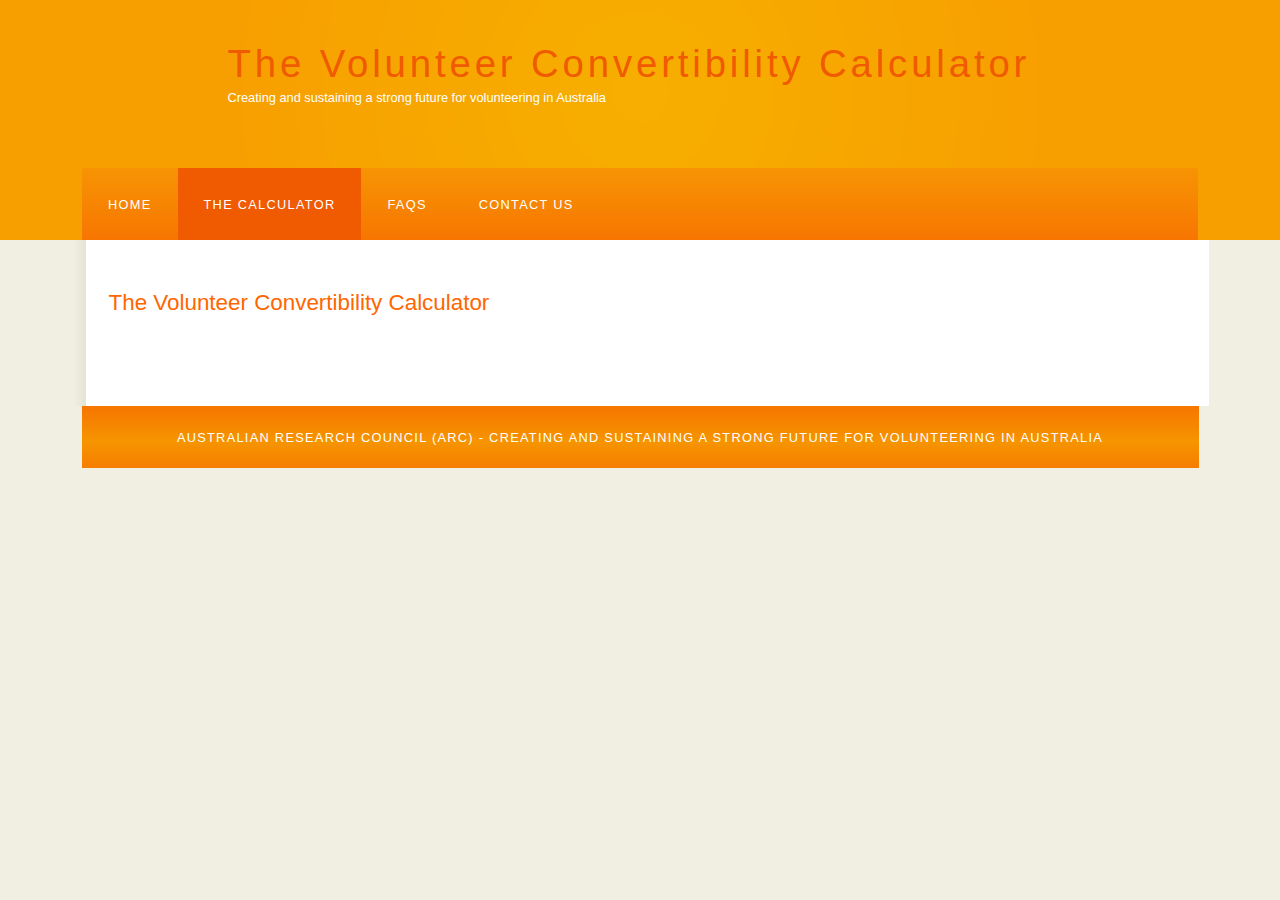
==== docs/calc.html @ 62788c61 "initial commit of older tool" ====
<!DOCTYPE HTML>
<html><head><title>Volunteer Convertibility Calculator</title>

<meta name="keywords" content="Volunteer Calculator">
<meta http-equiv="content-type" content="text/html; charset=windows-1252">
<link rel="stylesheet" type="text/css" href="style/style.css" title="style">
</head>
<body>
<div id="main">
<div id="header">
<div id="logo">
<div id="logo_text">
<h1><a href="index.html"><span class="logo_colour">The
Volunteer Convertibility Calculator</span></a></h1>
<h2>Creating and sustaining a strong future for volunteering in
Australia</h2>
</div>
</div>
<div id="menubar">
<ul id="menu">
<li><a href="index.html">Home</a></li>
<li class="selected"><a href="calc.html">The
Calculator</a></li>
<li><a href="faqs.html">FAQS</a></li>
<li><a href="contact.html">Contact
Us</a></li>
</ul>
</div>
</div>
<div id="content_header"></div>
<div id="site_content"><br>
<div id="content">
<h1>The Volunteer Convertibility Calculator</h1>
<br>
&nbsp;
<p></p>
<div class="tableauPlaceholder" id="viz1525309937306" style="position: relative;">
<noscript><a
href=''><img alt='Volunteerability Instrument '
src='https:&#47;&#47;public.tableau.com&#47;static&#47;images&#47;Vo&#47;VolunteerCalculator&#47;VolunteerabilityInstrument&#47;1_rss.png'
style='border: none' /></a></noscript>
<object class="tableauViz" style="display: none;"><param name="host_url" value="https%3A%2F%2Fpublic.tableau.com%2F">
<param name="embed_code_version" value="3"> <param name="site_root" value=""><param name="name" value="VolunteerCalculator/VolunteerabilityInstrument"><param name="tabs" value="no"><param name="toolbar" value="yes"><param name="static_image" value="https://public.tableau.com/static/images/Vo/VolunteerCalculator/VolunteerabilityInstrument/1.png"><param name="animate_transition" value="yes"><param name="display_static_image" value="yes"><param name="display_spinner" value="yes"><param name="display_overlay" value="yes"><param name="display_count" value="yes"><param name="filter" value="publish=yes"><param name="showShareOptions" value="false"></object></div>
<script type="text/javascript"> var divElement = document.getElementById('viz1525309937306'); var vizElement = divElement.getElementsByTagName('object')[0]; vizElement.style.width='1024px';vizElement.style.height='795px'; var scriptElement = document.createElement('script'); scriptElement.src = 'https://public.tableau.com/javascripts/api/viz_v1.js'; vizElement.parentNode.insertBefore(scriptElement, vizElement); </script></div>
</div>
<div id="content_footer"></div>
<div id="footer"> Australian Research Council (ARC) -
Creating and sustaining a strong future for volunteering in Australia </div>
</div>
</body></html>
---- docs/style/style.css ----
html
{ height: 100%;}

*
{ margin: 0;
  padding: 0;}

body
{ font: normal .80em 'trebuchet ms', arial, sans-serif;
  background: #F0EFE2;
  color: #333333;}

p
{ padding: 0 0 20px 0;
  line-height: 1.7em;}

img
{ border: 0;}

h1, h2, h3, h4, h5, h6 
{ font: normal 175% 'century gothic', arial, sans-serif;
  color: #FF6600;
  margin: 0 0 15px 0;
  padding: 15px 0 5px 0;}

h2
{ font: normal 175% 'century gothic', arial, sans-serif;
  color: #1293EE;}

h4, h5, h6
{ margin: 0;
  padding: 0 0 5px 0;
  font: normal 120% arial, sans-serif;
  color: #1293EE;}

h5, h6
{ font: italic 95% arial, sans-serif;
  padding: 0 0 15px 0;
  color: #000;}

h6
{ color: #362C20;}

a
{ outline: none;
  text-decoration: none;
  color: #3333FF}

a:hover
{ text-decoration: none;
  color: #F05A00;}

.left
{ float: left;
  width: auto;
  margin-right: 10px;}

.right
{ float: right; 
  width: auto;
  margin-left: 10px;}

.center
{ display: block;
  text-align: center;
  margin: 20px auto;}

blockquote
{ margin: 20px 0; 
  padding: 10px 20px 0 20px;
  border: 1px solid #E5E5DB;
  background: #FFF;}

ul
{ margin: 2px 0 22px 17px;}

ul li
{ list-style-type: circle;
  margin: 0 0 6px 0; 
  padding: 0 0 4px 5px;}

ol
{ margin: 8px 0 22px 20px;}

ol li
{ margin: 0 0 11px 0;}

#main, #logo, #menubar, #site_content, #footer
{ margin-left: auto; 
  margin-right: auto;}

#header
{ background: #F79F00;
  height: 240px;}

#logo
{ width: 825px;
  position: relative;
  height: 168px;
  background: #8B0073 url(logo.png) no-repeat;}

#logo #logo_text 
{ position: absolute; 
  top: 20px;
  left: 0;}

#logo h1, #logo h2
{ font: normal 300% 'century gothic', arial, sans-serif;
  border-bottom: 0;
  text-transform: none;
  margin: 0;}

#logo_text h1, #logo_text h1 a, #logo_text h1 a:hover 
{ padding: 22px 0 0 0;
  color: #FFF;
  letter-spacing: 0.1em;
  text-decoration: none;}

#logo_text h1 a .logo_colour
{ color: #F05A00;}

#logo_text h2
{ font-size: 100%;
  padding: 4px 0 0 0;
  color: #FFF;}

#menubar
{ width: 1116px;
  height: 72px;
  padding: 0;
  background: #5B2660 url(menu.png) repeat-x;} 

ul#menu, ul#menu li
{ float: left;
  margin: 0; 
  padding: 0;}

ul#menu li
{ list-style: none;}

ul#menu li a
{ letter-spacing: 0.1em;
  font: normal 100% 'lucida sans unicode', arial, sans-serif;
  display: block; 
  float: left; 
  height: 37px;
  padding: 29px 26px 6px 26px;
  text-align: center;
  color: #FFF;
  text-transform: uppercase;
  text-decoration: none;
  background: transparent;} 

ul#menu li a:hover, ul#menu li.selected a, ul#menu li.selected a:hover
{ color: #FFF;
  background: #3F1B41 url(menu_select.png) repeat-x;}

#site_content
{ width: 1076px;
  overflow: hidden;
  margin: 0 auto 0 auto;
  padding: 20px 24px 20px 37px;
  background: #FFF url(content.png) repeat-y;} 

.sidebar
{ float: right;
  width: 190px;
  padding: 0 15px 20px 15px;}

.sidebar ul
{ width: 178px; 
  padding: 4px 0 0 0; 
  margin: 4px 0 30px 0;}

.sidebar li
{ list-style: none; 
  padding: 0 0 7px 0; }

.sidebar li a, .sidebar li a:hover
{ padding: 0 0 0 40px;
  display: block;
  background: transparent url(link.png) no-repeat left center;} 

.sidebar li a.selected
{ color: #444;
  text-decoration: none;} 

#content
{ text-align: left;
  width: 1024px;
  padding: 0;}

#content ul
{ margin: 2px 0 22px 0px;}

#content ul li
{ list-style-type: none;
  background: url(bullet.png) no-repeat;
  margin: 0 0 6px 0; 
  padding: 0 0 4px 25px;
  line-height: 1.2em;}

#footer
{ width: 1117px;
  font: normal 100% 'lucida sans unicode', arial, sans-serif;
  height: 33px;
  padding: 24px 0 5px 0;
  text-align: center; 
  background: #29425E url(footer.png) repeat-x;
  color: #FFF;
  text-transform: uppercase;
  letter-spacing: 0.1em;}

#footer a
{ color: #FFF;
  text-decoration: none;}

#footer a:hover
{ color: #FFF;
  text-decoration: underline;}

.search
{ color: #5D5D5D; 
  border: 1px solid #BBB; 
  width: 134px; 
  padding: 4px; 
  font: 100% arial, sans-serif;}

#colours
{ height: 0px;
  text-align: right;
  padding: 66px 16px 0px 300px;}
  
.form_settings
{ margin: 15px 0 0 0;}

.form_settings p
{ padding: 0 0 4px 0;}

.form_settings span
{ float: left; 
  width: 200px; 
  text-align: left;}
  
.form_settings input, .form_settings textarea
{ padding: 5px; 
  width: 499px; 
  font: 100% arial; 
  border: 1px solid #E5E5DB; 
  background: #FFF; 
  color: #47433F;}
  
.form_settings .submit
{ font: 100% arial; 
  border: 1px solid; 
  width: 99px; 
  margin: 0 0 0 0px; 
  height: 33px;
  padding: 2px 0 3px 0;
  cursor: pointer; 
  background: #F05A00; 
  color: #FFF;}

.form_settings textarea, .form_settings select
{ font: 100% arial; 
  width: 499px;}

.form_settings select
{ width: 310px;}

.form_settings .checkbox
{ margin: 4px 0; 
  padding: 0; 
  width: 14px;
  border: 0;
  background: none;}

.separator
{ width: 100%;
  height: 0;
  border-top: 1px solid #D9D5CF;
  border-bottom: 1px solid #FFF;
  margin: 0 0 20px 0;}
  
table tr th, table tr td
{ color: #FFF;
  padding: 7px 4px;
  text-align: left;}
  
table tr td
{ color: #47433F;
  border-top: 1px solid #FFF;}
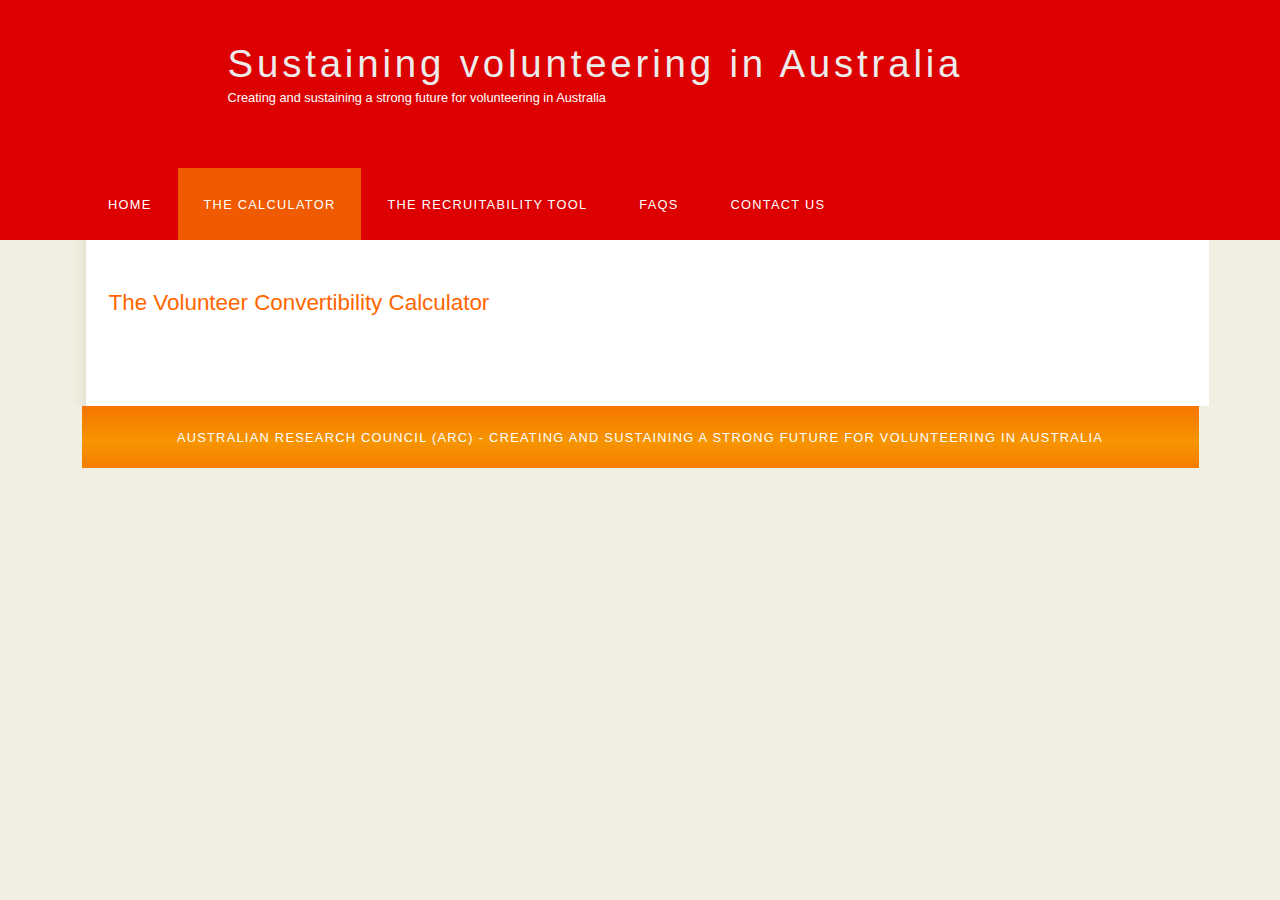
==== commit 1063e3a0: "started changning the colour theme" ====
--- a/docs/calc.html
+++ b/docs/calc.html
@@ -1,50 +1,76 @@
-<!DOCTYPE HTML>
-<html><head><title>Volunteer Convertibility Calculator</title>
+<!DOCTYPE HTML>
+<html>
 
-<meta name="keywords" content="Volunteer Calculator">
-<meta http-equiv="content-type" content="text/html; charset=windows-1252">
-<link rel="stylesheet" type="text/css" href="style/style.css" title="style">
+<head>
+    <title>Sustaining volunteering in Australia</title>
+
+    <meta name="keywords" content="Volunteer Calculator">
+    <meta http-equiv="content-type" content="text/html; charset=windows-1252">
+    <link rel="stylesheet" type="text/css" href="style/style.css" title="style">
 </head>
+
 <body>
-<div id="main">
-<div id="header">
-<div id="logo">
-<div id="logo_text">
-<h1><a href="index.html"><span class="logo_colour">The
-Volunteer Convertibility Calculator</span></a></h1>
-<h2>Creating and sustaining a strong future for volunteering in
-Australia</h2>
-</div>
-</div>
-<div id="menubar">
-<ul id="menu">
-<li><a href="index.html">Home</a></li>
-<li class="selected"><a href="calc.html">The
-Calculator</a></li>
-<li><a href="faqs.html">FAQS</a></li>
-<li><a href="contact.html">Contact
-Us</a></li>
-</ul>
-</div>
-</div>
-<div id="content_header"></div>
-<div id="site_content"><br>
-<div id="content">
-<h1>The Volunteer Convertibility Calculator</h1>
-<br>
-&nbsp;
-<p></p>
-<div class="tableauPlaceholder" id="viz1525309937306" style="position: relative;">
-<noscript><a
-href=''><img alt='Volunteerability Instrument '
-src='https:&#47;&#47;public.tableau.com&#47;static&#47;images&#47;Vo&#47;VolunteerCalculator&#47;VolunteerabilityInstrument&#47;1_rss.png'
-style='border: none' /></a></noscript>
-<object class="tableauViz" style="display: none;"><param name="host_url" value="https%3A%2F%2Fpublic.tableau.com%2F">
-<param name="embed_code_version" value="3"> <param name="site_root" value=""><param name="name" value="VolunteerCalculator/VolunteerabilityInstrument"><param name="tabs" value="no"><param name="toolbar" value="yes"><param name="static_image" value="https://public.tableau.com/static/images/Vo/VolunteerCalculator/VolunteerabilityInstrument/1.png"><param name="animate_transition" value="yes"><param name="display_static_image" value="yes"><param name="display_spinner" value="yes"><param name="display_overlay" value="yes"><param name="display_count" value="yes"><param name="filter" value="publish=yes"><param name="showShareOptions" value="false"></object></div>
-<script type="text/javascript"> var divElement = document.getElementById('viz1525309937306'); var vizElement = divElement.getElementsByTagName('object')[0]; vizElement.style.width='1024px';vizElement.style.height='795px'; var scriptElement = document.createElement('script'); scriptElement.src = 'https://public.tableau.com/javascripts/api/viz_v1.js'; vizElement.parentNode.insertBefore(scriptElement, vizElement); </script></div>
-</div>
-<div id="content_footer"></div>
-<div id="footer"> Australian Research Council (ARC) -
-Creating and sustaining a strong future for volunteering in Australia </div>
-</div>
-</body></html>+    <div id="main">
+        <div id="header">
+            <div id="logo">
+                <div id="logo_text">
+                    <h1><a href="index.html"><span class="logo_colour">Sustaining volunteering in Australia</span></a></h1>
+                    <h2>Creating and sustaining a strong future for volunteering in
+                        Australia</h2>
+                </div>
+            </div>
+            <div id="menubar">
+                <ul id="menu">
+                    <li><a href="index.html">Home</a></li>
+                    <li class="selected"><a href="calc.html">The
+                            Calculator</a></li>
+                    <li><a href="https://curtinic.github.io/cbs-volunteer-survey/#!/">The Recruitability Tool</a></li>
+                    <li><a href="faqs.html">FAQS</a></li>
+                    <li><a href="contact.html">Contact
+                            Us</a></li>
+                </ul>
+            </div>
+        </div>
+        <div id="content_header"></div>
+        <div id="site_content"><br>
+            <div id="content">
+                <h1>The Volunteer Convertibility Calculator</h1>
+                <br>
+                &nbsp;
+                <p></p>
+                <div class="tableauPlaceholder" id="viz1525309937306" style="position: relative;">
+                    <noscript><a href=''><img alt='Volunteerability Instrument ' src='https:&#47;&#47;public.tableau.com&#47;static&#47;images&#47;Vo&#47;VolunteerCalculator&#47;VolunteerabilityInstrument&#47;1_rss.png'
+                                style='border: none' /></a></noscript>
+                    <object class="tableauViz" style="display: none;">
+                        <param name="host_url" value="https%3A%2F%2Fpublic.tableau.com%2F">
+                        <param name="embed_code_version" value="3">
+                        <param name="site_root" value="">
+                        <param name="name" value="VolunteerCalculator/VolunteerabilityInstrument">
+                        <param name="tabs" value="no">
+                        <param name="toolbar" value="yes">
+                        <param name="static_image" value="https://public.tableau.com/static/images/Vo/VolunteerCalculator/VolunteerabilityInstrument/1.png">
+                        <param name="animate_transition" value="yes">
+                        <param name="display_static_image" value="yes">
+                        <param name="display_spinner" value="yes">
+                        <param name="display_overlay" value="yes">
+                        <param name="display_count" value="yes">
+                        <param name="filter" value="publish=yes">
+                        <param name="showShareOptions" value="false"></object></div>
+                <script type="text/javascript">
+                    var divElement = document.getElementById('viz1525309937306');
+                    var vizElement = divElement.getElementsByTagName('object')[0];
+                    vizElement.style.width = '1024px';
+                    vizElement.style.height = '795px';
+                    var scriptElement = document.createElement('script');
+                    scriptElement.src = 'https://public.tableau.com/javascripts/api/viz_v1.js';
+                    vizElement.parentNode.insertBefore(scriptElement, vizElement);
+                </script>
+            </div>
+        </div>
+        <div id="content_footer"></div>
+        <div id="footer"> Australian Research Council (ARC) -
+            Creating and sustaining a strong future for volunteering in Australia </div>
+    </div>
+</body>
+
+</html>--- a/docs/style/style.css
+++ b/docs/style/style.css
@@ -90,14 +90,15 @@
   margin-right: auto;}
 
 #header
-{ background: #F79F00;
+{ background: rgb(220, 0, 0);
   height: 240px;}
 
 #logo
 { width: 825px;
   position: relative;
   height: 168px;
-  background: #8B0073 url(logo.png) no-repeat;}
+  /* background: rgb(236, 5, 5) url(logo.png) no-repeat;} */
+}
 
 #logo #logo_text 
 { position: absolute; 
@@ -117,7 +118,7 @@
   text-decoration: none;}
 
 #logo_text h1 a .logo_colour
-{ color: #F05A00;}
+{ color: rgb(236, 236,236);}
 
 #logo_text h2
 { font-size: 100%;
@@ -128,7 +129,8 @@
 { width: 1116px;
   height: 72px;
   padding: 0;
-  background: #5B2660 url(menu.png) repeat-x;} 
+  /* background: #C70039 url(menu.png) repeat-x; */
+} 
 
 ul#menu, ul#menu li
 { float: left;
@@ -258,7 +260,7 @@
   height: 33px;
   padding: 2px 0 3px 0;
   cursor: pointer; 
-  background: #F05A00; 
+  background: rgb(220, 0, 0); 
   color: #FFF;}
 
 .form_settings textarea, .form_settings select
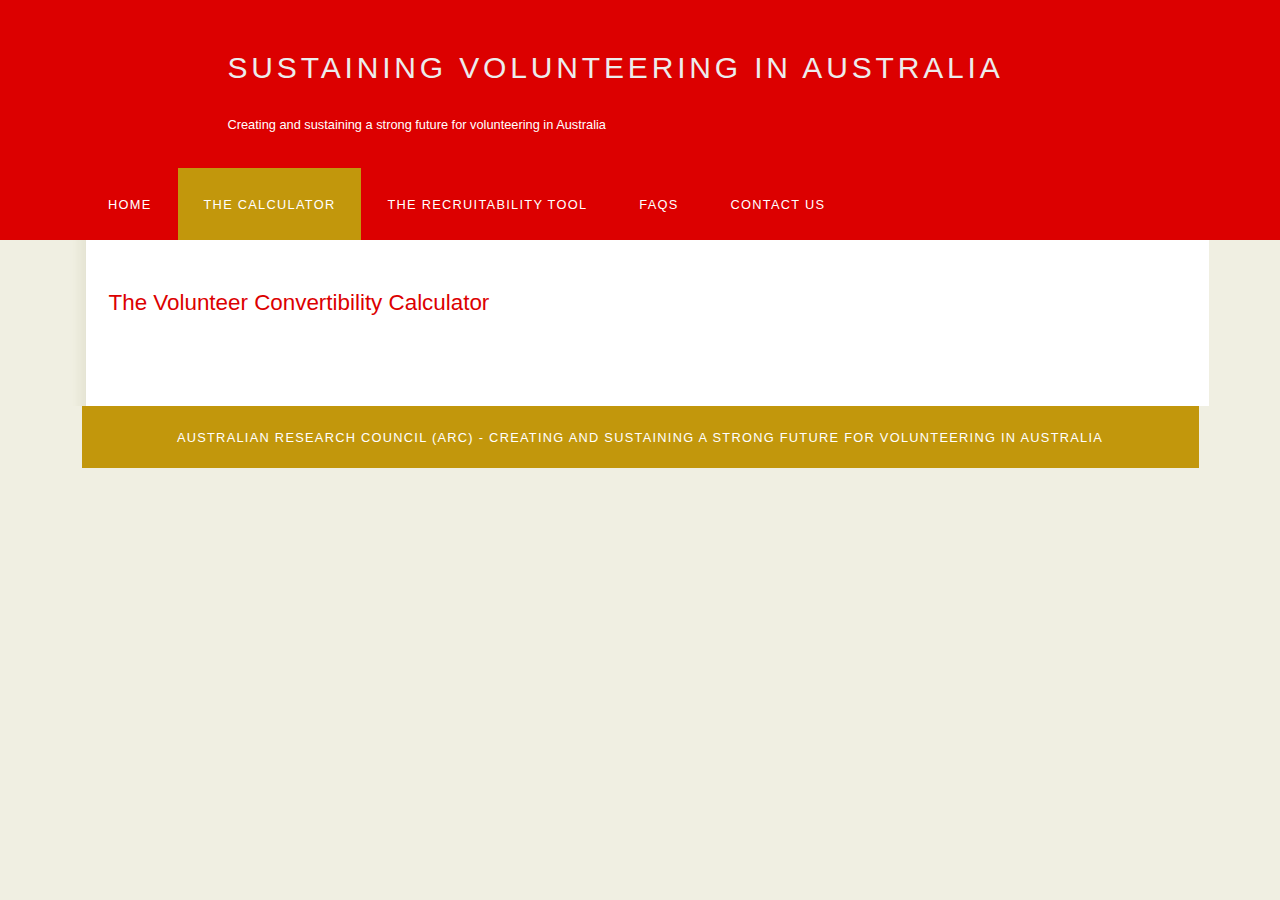
==== commit 225bb525: "updated the heading caps" ====
--- a/docs/calc.html
+++ b/docs/calc.html
@@ -14,7 +14,7 @@
         <div id="header">
             <div id="logo">
                 <div id="logo_text">
-                    <h1><a href="index.html"><span class="logo_colour">Sustaining volunteering in Australia</span></a></h1>
+                    <h1><a href="index.html"><span class="logo_colour"><p style="font-size:30px">SUSTAINING VOLUNTEERING IN AUSTRALIA</p></span></a></h1>
                     <h2>Creating and sustaining a strong future for volunteering in
                         Australia</h2>
                 </div>
--- a/docs/style/style.css
+++ b/docs/style/style.css
@@ -19,19 +19,19 @@
 
 h1, h2, h3, h4, h5, h6 
 { font: normal 175% 'century gothic', arial, sans-serif;
-  color: #FF6600;
+  color: rgb(220, 0, 0);
   margin: 0 0 15px 0;
   padding: 15px 0 5px 0;}
 
 h2
 { font: normal 175% 'century gothic', arial, sans-serif;
-  color: #1293EE;}
+  color: rgb(220, 0, 0);}
 
 h4, h5, h6
 { margin: 0;
   padding: 0 0 5px 0;
   font: normal 120% arial, sans-serif;
-  color: #1293EE;}
+  color: rgb(220, 0, 0);}
 
 h5, h6
 { font: italic 95% arial, sans-serif;
@@ -113,7 +113,7 @@
 
 #logo_text h1, #logo_text h1 a, #logo_text h1 a:hover 
 { padding: 22px 0 0 0;
-  color: #FFF;
+  color: #000F;
   letter-spacing: 0.1em;
   text-decoration: none;}
 
@@ -155,7 +155,7 @@
 
 ul#menu li a:hover, ul#menu li.selected a, ul#menu li.selected a:hover
 { color: #FFF;
-  background: #3F1B41 url(menu_select.png) repeat-x;}
+  background: #c2970c ;}
 
 #site_content
 { width: 1076px;
@@ -202,13 +202,13 @@
   padding: 0 0 4px 25px;
   line-height: 1.2em;}
 
-#footer
+#footer 
 { width: 1117px;
   font: normal 100% 'lucida sans unicode', arial, sans-serif;
   height: 33px;
   padding: 24px 0 5px 0;
   text-align: center; 
-  background: #29425E url(footer.png) repeat-x;
+  background: #c2970c ;
   color: #FFF;
   text-transform: uppercase;
   letter-spacing: 0.1em;}
